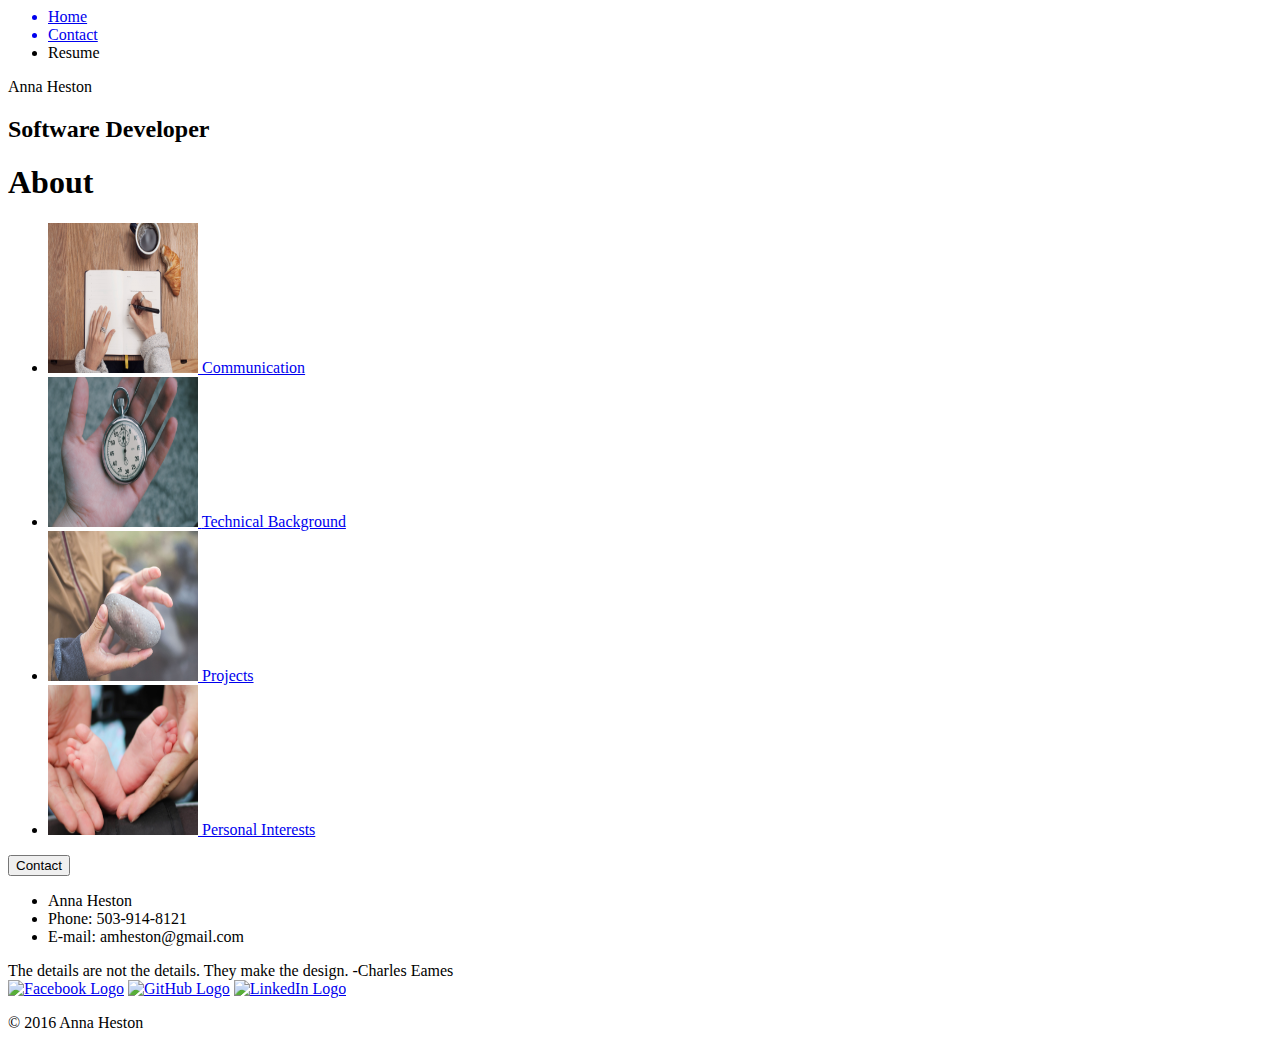
==== index.html @ bcdb2eb7 "added JavaScript" ====
<!DOCTYPE>
<html lang="en">
	<head>
		<meta charset="utf-8">
		<meta name="viewport" content="width=device-width, initial-scale=1">
		<title>Anna Heston | Software Developer</title>
		<link rel="stylesheet" href="./css/ah.css">
		<link href="https://fonts.googleapis.com/css?family=Bad+Script" rel="stylesheet">
		<link href="https://fonts.googleapis.com/css?family=Open+Sans" rel="stylesheet">
		<link rel="shortcut icon" href="./images/favicon.png" />
		<script type="text/javascript" src="./jquery-3.1.1.min.js"></script>
		<script type="text/javascript" src="./AnnaWebsite.js"></script>
	</head>
	<header>
		<nav>
			<ul>
				<a href="./index.html"><li>Home</li></a>
				<a href="#contact"><li>Contact</li></a>
				<li>Resume</li>
			</ul>
		</nav>
	</header>
	<body>
		<!--HOME -->
		<div id="home">
			<div class="home-container">
				<div class="text-center">
					<span class="head-main">Anna Heston</span>
					<h2 id="subheading">Software Developer</h2>
				</div>
			</div>
		</div>
		<!--END HOME -->
		
		<!--ABOUT-->
		<section id="sectionabout">
			<div class="container">
				<h1 id="About">About</h1>
				<ul class="img-list">
					<li>
					<a href="./communication.html">
						<img src="./images/communication.jpg" width="150" height="150" />
						<span class="text-content"><span>Communication</span></span>
					</a>
					</li>
					<li>
					<a href="./technicalbackground.html">
						<img src="./images/technical.jpg" width="150" height="150" />
						<span class="text-content"><span>Technical Background</span></span>
					</a>
					</li>
					<li>
					<a href="./projects.html">
						<img src="./images/projects.jpg" width="150" height="150" />
						<span class="text-content"><span>Projects</span></span>
					</a>
					</li>
					<li>
					<a href="./personalinterests.html">
						<img src="./images/baby feet.jpg" width="150" height="150" />
						<span class="text-content"><span>Personal Interests</span></span>
					</a>	
					</li>
				</ul>
			</div>
		</section>
		<!--End About-->
		
		<!--Contact-->
		<section>
			<div id="contact">
				<button type="button" class="button1">Contact</button>
			</div>
			<div id="info">
				<ul>
					<li>Anna Heston</li>
					<li>Phone: 503-914-8121</li>
					<li>E-mail: amheston@gmail.com</li>
				</ul>
			</div>
		</section>
		<!--End Contact-->
		
		<!--Quote-->
		<div id="quote">
			<span id="inspire">The details are not the details. They make the design. -Charles Eames</span>
		</div>
		<!--End Quote-->
	</body>
	
	<footer>
		<a href="https://www.facebook.com/anna.andersonheston"><img src="./images/logomakr_9oAxA0.png" alt="Facebook Logo" class="social-icon"></a>
		<a href="https://github.com/AnnaHeston"><img src="./images/logomakr_0fOm3u.png" alt="GitHub Logo" class="social-icon"></a>
		<a href="https://www.linkedin.com/in/anna-heston-4b99a3b8"><img src="./images/logomakr_7Em482.png" alt="LinkedIn Logo" class="social-icon"></a>
        <p>&copy; 2016 Anna Heston</p>
	</footer>

</html>
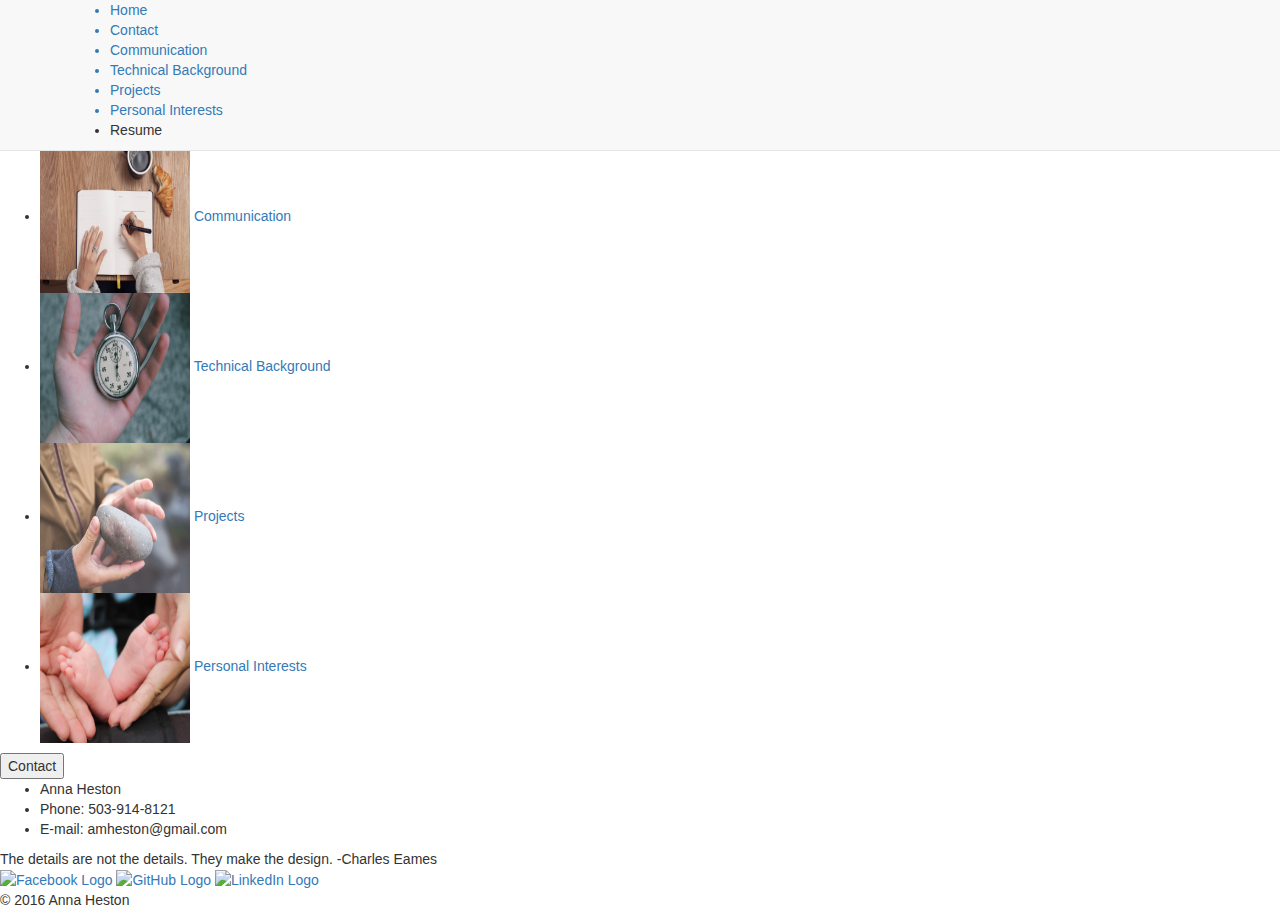
==== commit 2ccd0744: "Added Bootstrap fixed Nav Bar" ====
--- a/index.html
+++ b/index.html
@@ -8,16 +8,23 @@
 		<link href="https://fonts.googleapis.com/css?family=Bad+Script" rel="stylesheet">
 		<link href="https://fonts.googleapis.com/css?family=Open+Sans" rel="stylesheet">
 		<link rel="shortcut icon" href="./images/favicon.png" />
+		<link rel="stylesheet" href="https://maxcdn.bootstrapcdn.com/bootstrap/3.3.7/css/bootstrap.min.css">
 		<script type="text/javascript" src="./jquery-3.1.1.min.js"></script>
 		<script type="text/javascript" src="./AnnaWebsite.js"></script>
 	</head>
 	<header>
-		<nav>
+		<nav class="navbar navbar-default navbar-fixed-top">
+			<div class="container">
 			<ul>
 				<a href="./index.html"><li>Home</li></a>
 				<a href="#contact"><li>Contact</li></a>
+				<a href="./communication.html"><li>Communication</li></a>
+				<a href="./technicalBackground.html"><li>Technical Background</li></a>
+				<a href="./projects.html"><li>Projects</li></a>
+				<a href="./personalinterests.html"><li>Personal Interests</li></a>
 				<li>Resume</li>
 			</ul>
+			</div>
 		</nav>
 	</header>
 	<body>
@@ -34,7 +41,7 @@
 		
 		<!--ABOUT-->
 		<section id="sectionabout">
-			<div class="container">
+			<div class="container1">
 				<h1 id="About">About</h1>
 				<ul class="img-list">
 					<li>
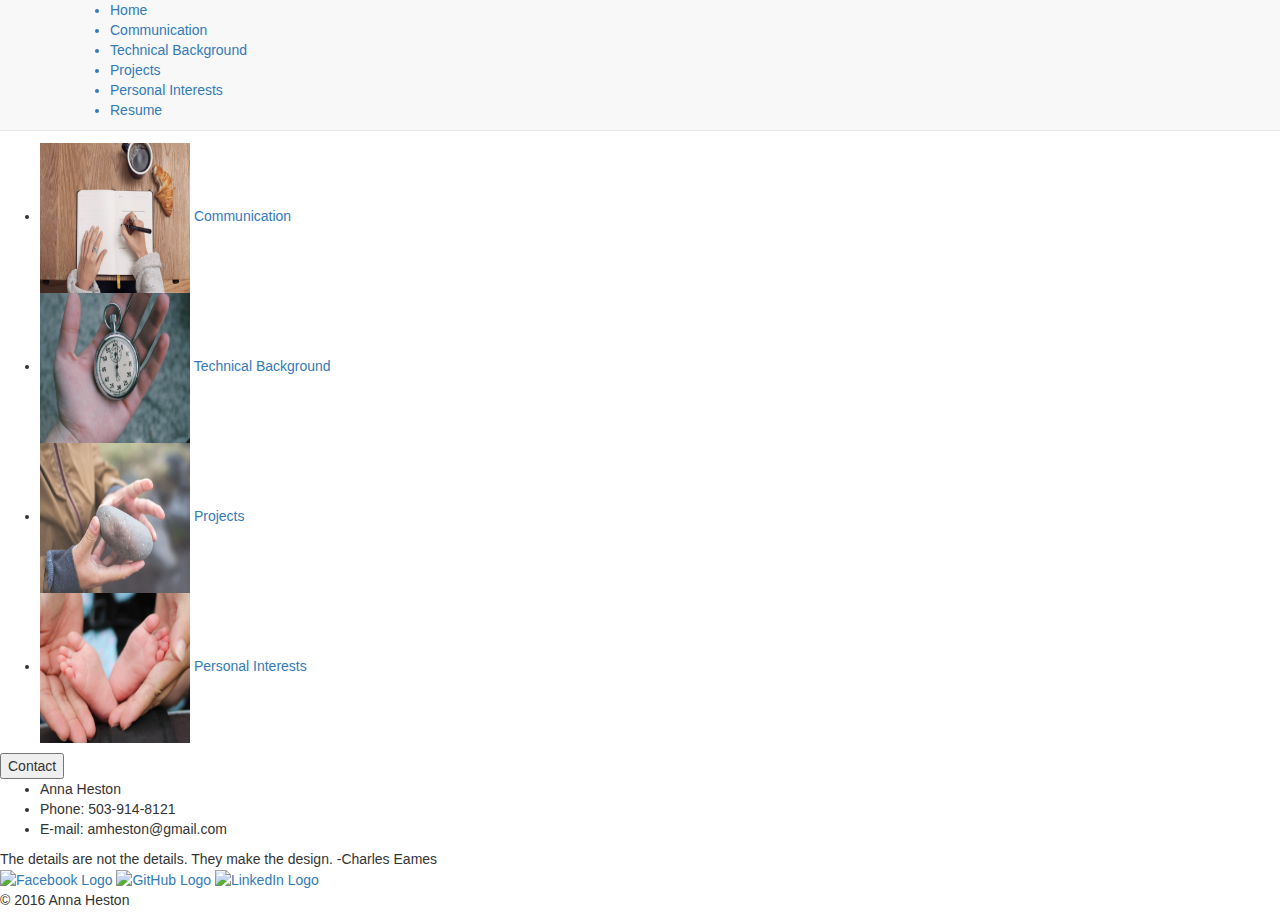
==== commit 0a8f1c7d: "Added content and images to support pages" ====
--- a/index.html
+++ b/index.html
@@ -17,12 +17,12 @@
 			<div class="container">
 			<ul>
 				<a href="./index.html"><li>Home</li></a>
-				<a href="#contact"><li>Contact</li></a>
+				<a href="#contact><li>Contact</li></a>
 				<a href="./communication.html"><li>Communication</li></a>
-				<a href="./technicalBackground.html"><li>Technical Background</li></a>
+				<a href="./technicalbackground.html"><li>Technical Background</li></a>
 				<a href="./projects.html"><li>Projects</li></a>
 				<a href="./personalinterests.html"><li>Personal Interests</li></a>
-				<li>Resume</li>
+				<a href="./resumeannaheston.pdf"><li>Resume</li></a>
 			</ul>
 			</div>
 		</nav>
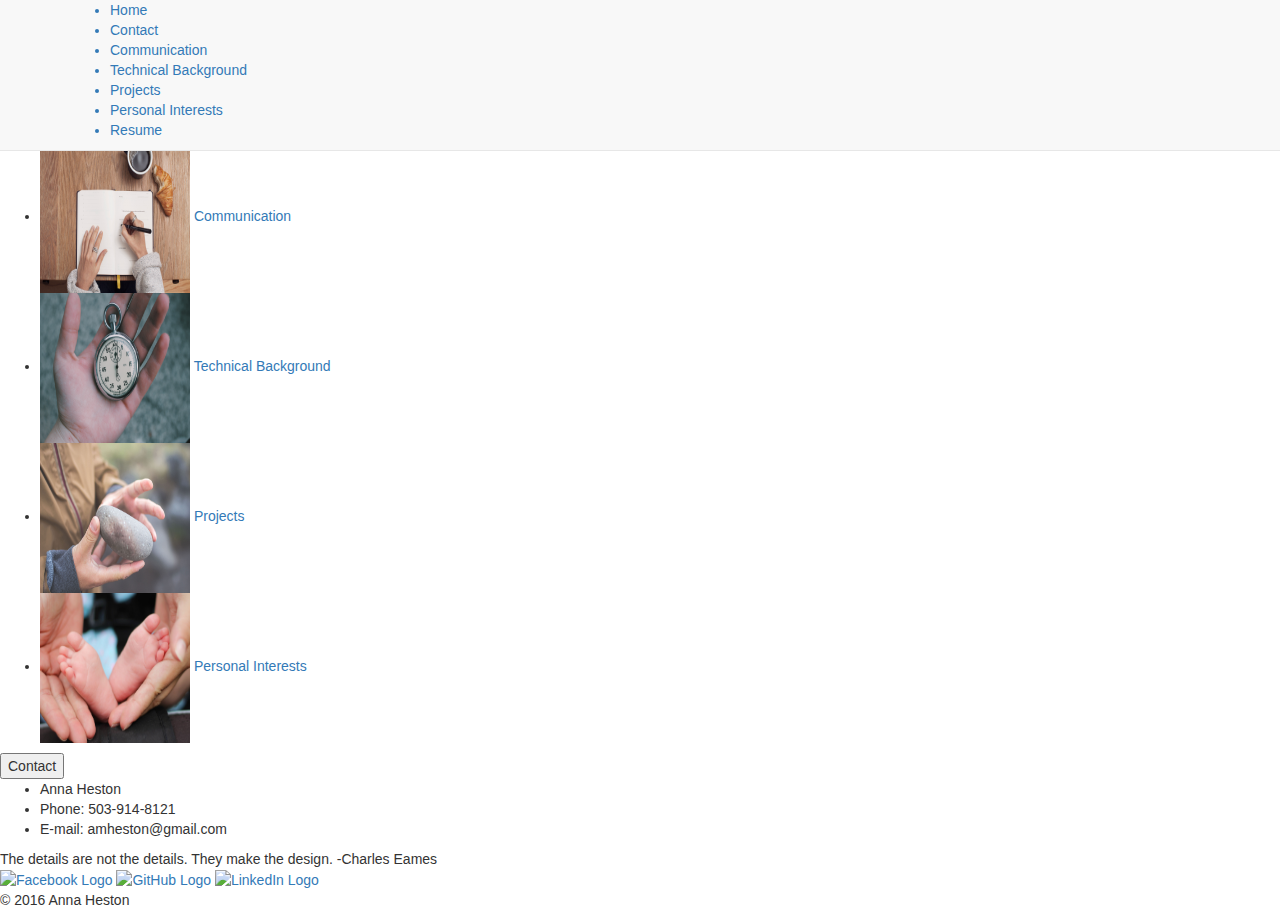
==== commit e3b894bb: "fixed link on homepage" ====
--- a/index.html
+++ b/index.html
@@ -17,7 +17,7 @@
 			<div class="container">
 			<ul>
 				<a href="./index.html"><li>Home</li></a>
-				<a href="#contact><li>Contact</li></a>
+				<a href="#contact"><li>Contact</li></a>
 				<a href="./communication.html"><li>Communication</li></a>
 				<a href="./technicalbackground.html"><li>Technical Background</li></a>
 				<a href="./projects.html"><li>Projects</li></a>
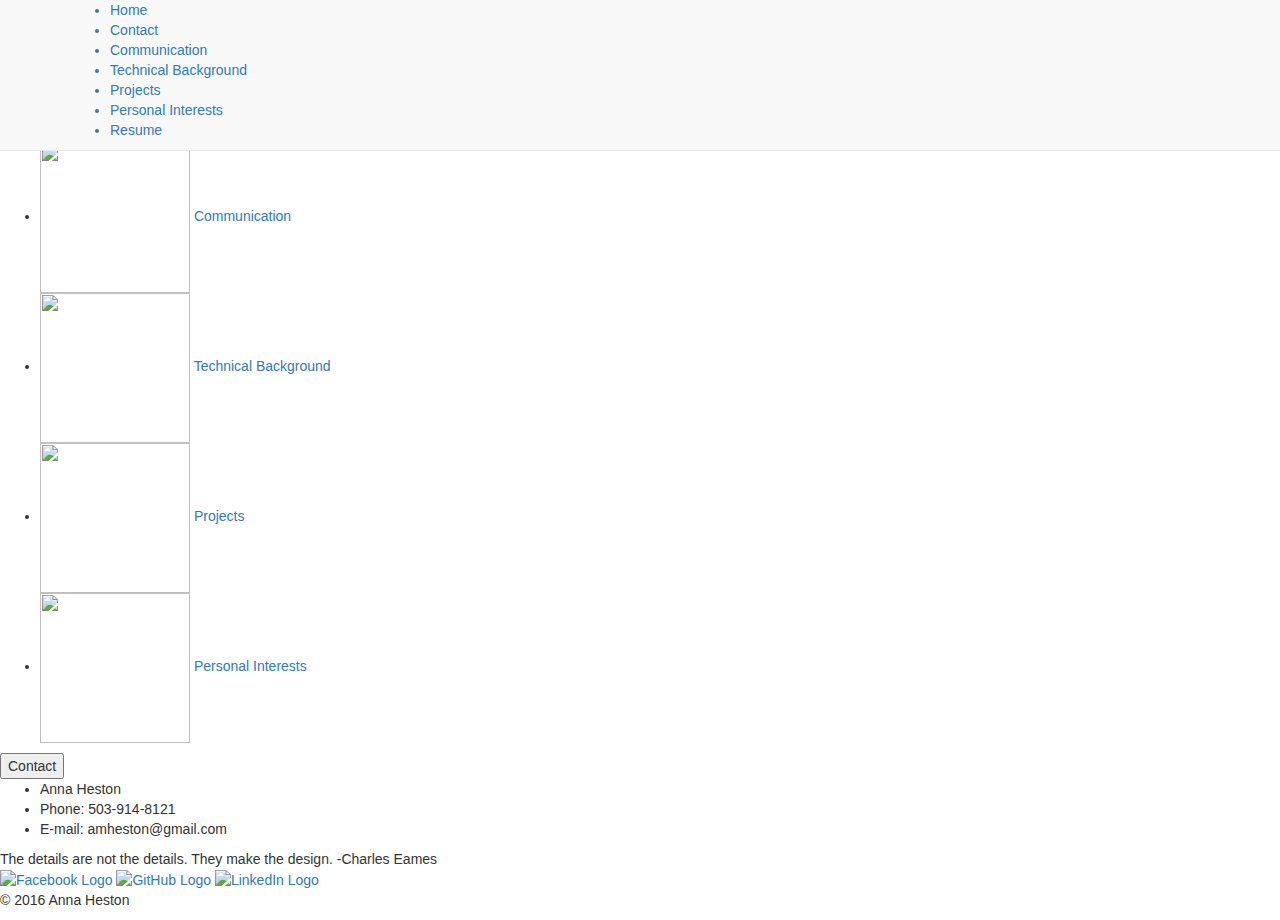
==== commit 63d54af0: "Resized images and image files" ====
--- a/index.html
+++ b/index.html
@@ -46,25 +46,25 @@
 				<ul class="img-list">
 					<li>
 					<a href="./communication.html">
-						<img src="./images/communication.jpg" width="150" height="150" />
+						<img src="./images/communication.png" width="150" height="150" />
 						<span class="text-content"><span>Communication</span></span>
 					</a>
 					</li>
 					<li>
 					<a href="./technicalbackground.html">
-						<img src="./images/technical.jpg" width="150" height="150" />
+						<img src="./images/technical.png" width="150" height="150" />
 						<span class="text-content"><span>Technical Background</span></span>
 					</a>
 					</li>
 					<li>
 					<a href="./projects.html">
-						<img src="./images/projects.jpg" width="150" height="150" />
+						<img src="./images/projects.png" width="150" height="150" />
 						<span class="text-content"><span>Projects</span></span>
 					</a>
 					</li>
 					<li>
 					<a href="./personalinterests.html">
-						<img src="./images/baby feet.jpg" width="150" height="150" />
+						<img src="./images/baby feet.png" width="150" height="150" />
 						<span class="text-content"><span>Personal Interests</span></span>
 					</a>	
 					</li>
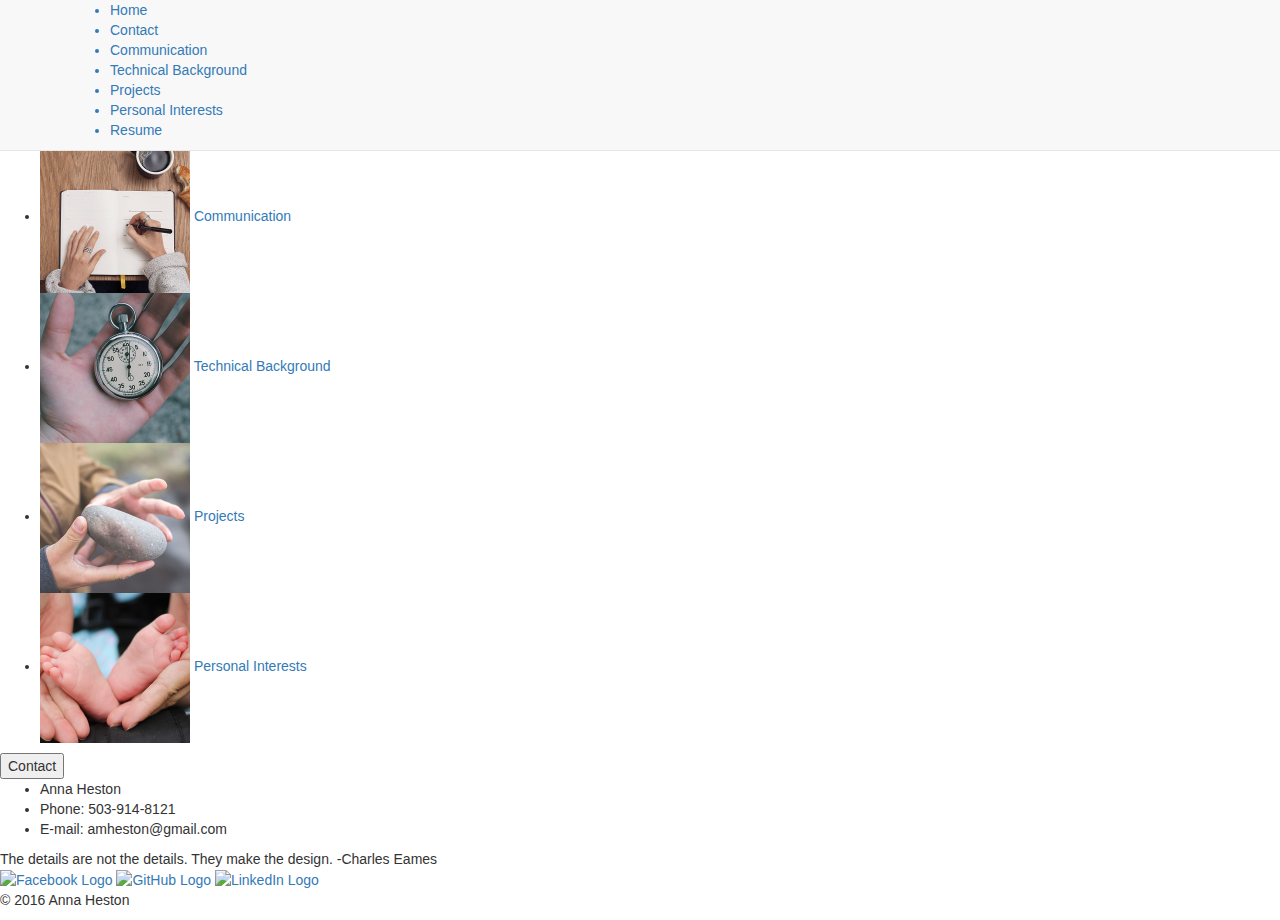
==== commit 21c54b5e: "fixed responsive behavior in nav bar" ====
--- a/index.html
+++ b/index.html
@@ -4,18 +4,19 @@
 		<meta charset="utf-8">
 		<meta name="viewport" content="width=device-width, initial-scale=1">
 		<title>Anna Heston | Software Developer</title>
-		<link rel="stylesheet" href="./css/ah.css">
 		<link href="https://fonts.googleapis.com/css?family=Bad+Script" rel="stylesheet">
 		<link href="https://fonts.googleapis.com/css?family=Open+Sans" rel="stylesheet">
 		<link rel="shortcut icon" href="./images/favicon.png" />
 		<link rel="stylesheet" href="https://maxcdn.bootstrapcdn.com/bootstrap/3.3.7/css/bootstrap.min.css">
+		<link rel="stylesheet" href="./css/ah.css">
+		<link rel="stylesheet" href="./css/responsive.css">
 		<script type="text/javascript" src="./jquery-3.1.1.min.js"></script>
 		<script type="text/javascript" src="./AnnaWebsite.js"></script>
 	</head>
 	<header>
-		<nav class="navbar navbar-default navbar-fixed-top">
+		<nav class="navbar navbar-default navbar-fixed-top clearfix">
 			<div class="container">
-			<ul>
+			<ul class= "clearfix" id= "navul">
 				<a href="./index.html"><li>Home</li></a>
 				<a href="#contact"><li>Contact</li></a>
 				<a href="./communication.html"><li>Communication</li></a>
@@ -24,6 +25,7 @@
 				<a href="./personalinterests.html"><li>Personal Interests</li></a>
 				<a href="./resumeannaheston.pdf"><li>Resume</li></a>
 			</ul>
+			<a href="#" id="pull"></a>
 			</div>
 		</nav>
 	</header>
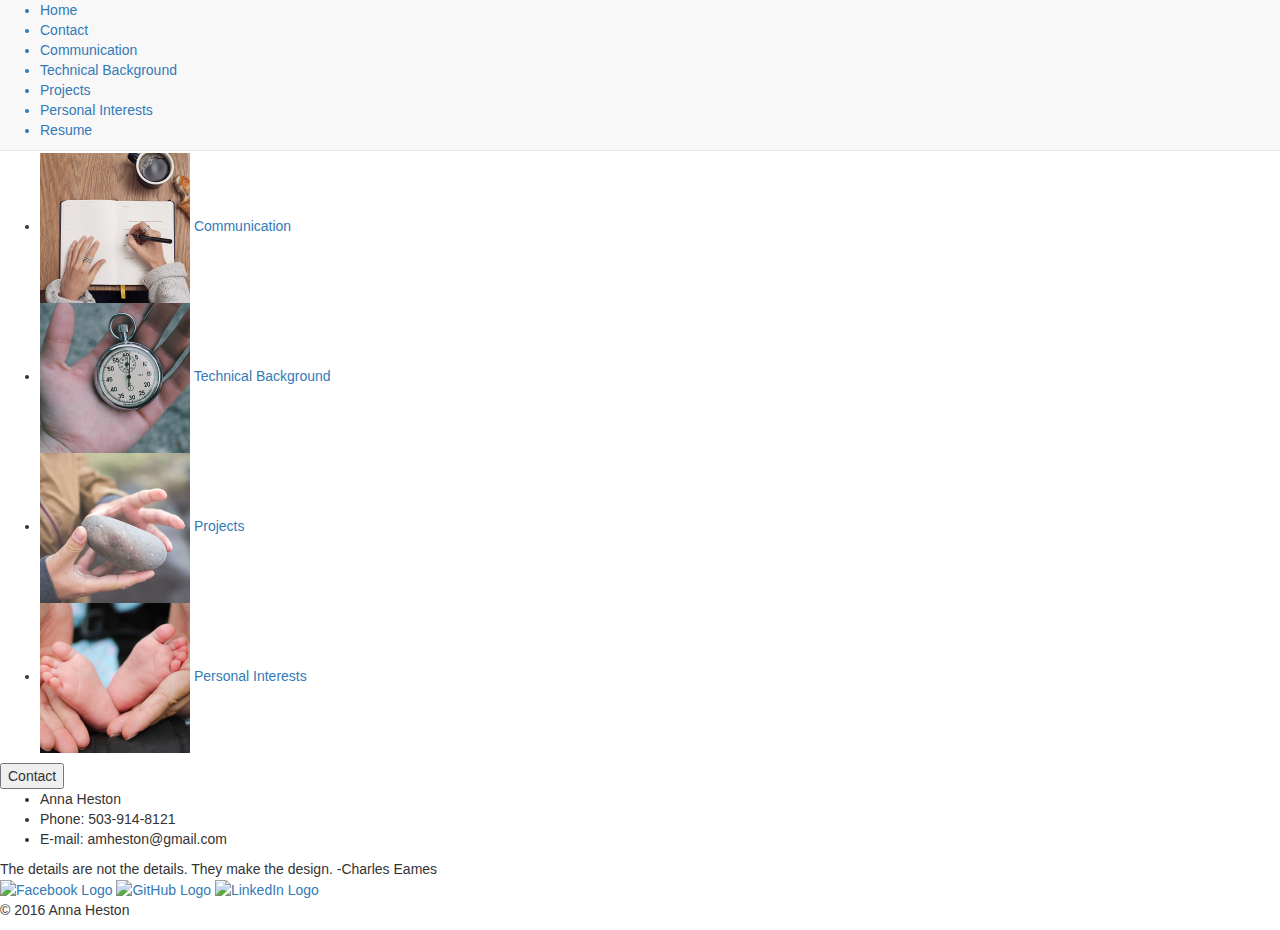
==== commit e6134c0c: "fixed white space on homepage, added bootstrap" ====
--- a/index.html
+++ b/index.html
@@ -3,7 +3,7 @@
 	<head>
 		<meta charset="utf-8">
 		<meta name="viewport" content="width=device-width, initial-scale=1">
-		<title>Anna Heston | Software Developer</title>
+		<title>Anna Heston | Front End Developer</title>
 		<link href="https://fonts.googleapis.com/css?family=Bad+Script" rel="stylesheet">
 		<link href="https://fonts.googleapis.com/css?family=Open+Sans" rel="stylesheet">
 		<link rel="shortcut icon" href="./images/favicon.png" />
@@ -13,36 +13,37 @@
 		<script type="text/javascript" src="./jquery-3.1.1.min.js"></script>
 		<script type="text/javascript" src="./AnnaWebsite.js"></script>
 	</head>
-	<header>
-		<nav class="navbar navbar-default navbar-fixed-top clearfix">
-			<div class="container">
-			<ul class= "clearfix" id= "navul">
-				<a href="./index.html"><li>Home</li></a>
-				<a href="#contact"><li>Contact</li></a>
-				<a href="./communication.html"><li>Communication</li></a>
-				<a href="./technicalbackground.html"><li>Technical Background</li></a>
-				<a href="./projects.html"><li>Projects</li></a>
-				<a href="./personalinterests.html"><li>Personal Interests</li></a>
-				<a href="./resumeannaheston.pdf"><li>Resume</li></a>
-			</ul>
-			<a href="#" id="pull"></a>
-			</div>
-		</nav>
-	</header>
-	<body>
+	<body class="container-fluid">
+		<header class="row">
+			<nav class="navbar navbar-default navbar-fixed-top clearfix">
+				<div id="navDiv">
+					<ul class= "clearfix" id= "navul">
+						<a href="./index.html"><li>Home</li></a>
+						<a href="#contact"><li>Contact</li></a>
+						<a href="./communication.html"><li>Communication</li></a>
+						<a href="./technicalbackground.html"><li>Technical Background</li></a>
+						<a href="./projects.html"><li>Projects</li></a>
+						<a href="./personalinterests.html"><li>Personal Interests</li></a>
+						<a href="./resumeannaheston.pdf"><li>Resume</li></a>
+					</ul>
+					<a href="#" id="pull"></a>
+				</div>
+			</nav>
+		</header>
+	
 		<!--HOME -->
-		<div id="home">
+		<div class="row" id="home">
 			<div class="home-container">
 				<div class="text-center">
 					<span class="head-main">Anna Heston</span>
-					<h2 id="subheading">Software Developer</h2>
+					<h2 id="subheading">Front End Developer</h2>
 				</div>
 			</div>
 		</div>
 		<!--END HOME -->
 		
 		<!--ABOUT-->
-		<section id="sectionabout">
+		<section class="row" id="sectionabout">
 			<div class="container1">
 				<h1 id="About">About</h1>
 				<ul class="img-list">
@@ -76,7 +77,7 @@
 		<!--End About-->
 		
 		<!--Contact-->
-		<section>
+		<section class="row">
 			<div id="contact">
 				<button type="button" class="button1">Contact</button>
 			</div>
@@ -91,17 +92,18 @@
 		<!--End Contact-->
 		
 		<!--Quote-->
-		<div id="quote">
+		<div class="row" id="quote">
 			<span id="inspire">The details are not the details. They make the design. -Charles Eames</span>
 		</div>
 		<!--End Quote-->
-	</body>
 	
-	<footer>
+	
+	<footer class="row">
 		<a href="https://www.facebook.com/anna.andersonheston"><img src="./images/logomakr_9oAxA0.png" alt="Facebook Logo" class="social-icon"></a>
 		<a href="https://github.com/AnnaHeston"><img src="./images/logomakr_0fOm3u.png" alt="GitHub Logo" class="social-icon"></a>
 		<a href="https://www.linkedin.com/in/anna-heston-4b99a3b8"><img src="./images/logomakr_7Em482.png" alt="LinkedIn Logo" class="social-icon"></a>
         <p>&copy; 2016 Anna Heston</p>
 	</footer>
+	</body>
 
 </html>